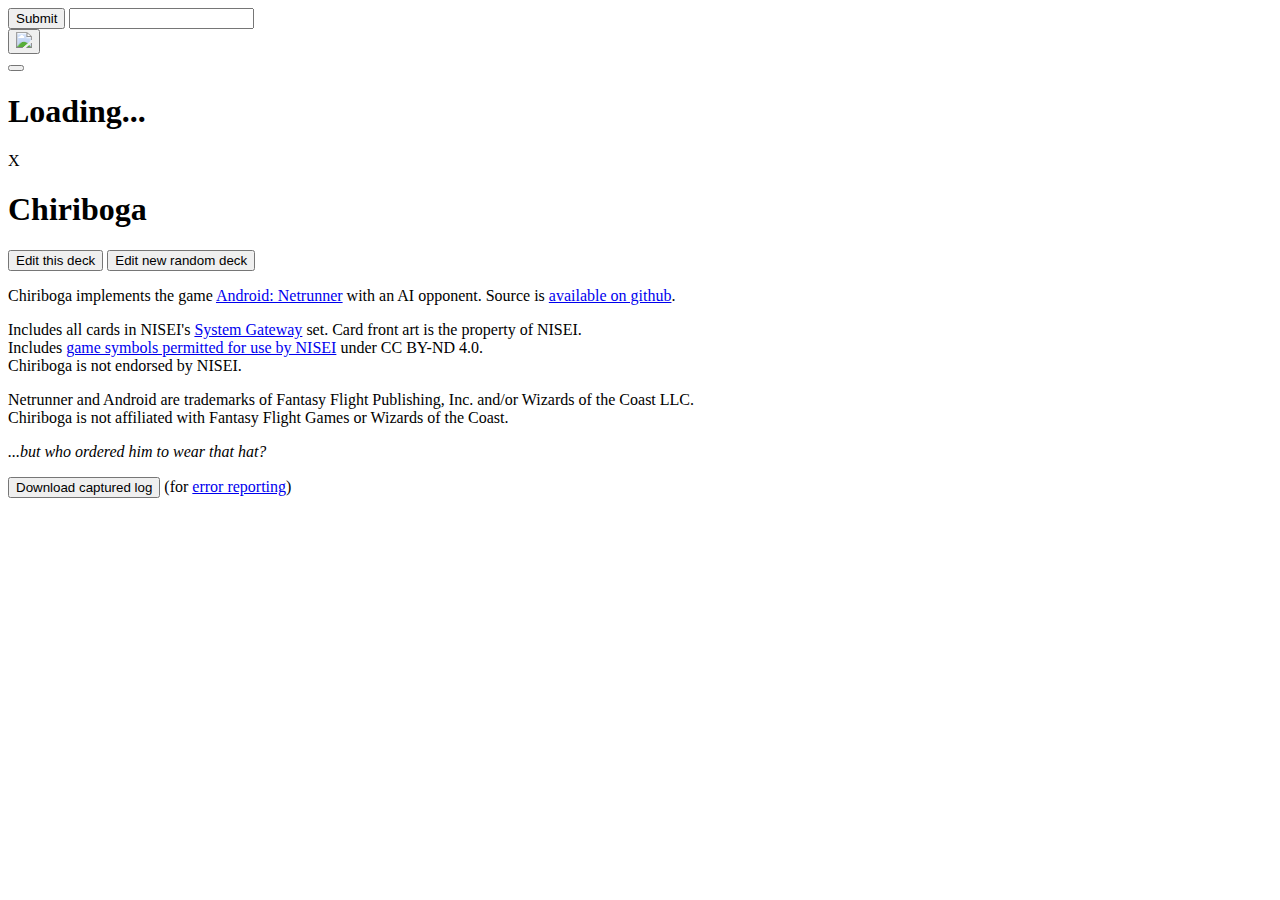
==== index.html @ 1ff3f485 "Fix for Malapert AI, Ballista crash and more" ====
<!DOCTYPE html>
<html>
	<head>
		<meta charset="utf-8">
		<title>Chiriboga</title>
		<link href="images/favicon.ico" rel="icon">
		<link rel="stylesheet" href="style.css" />
		<script src="jquery/jquery-3.2.1.min.js"></script>
		<script src="cardrenderer/pixi.min.js"></script>
		<script src="cardrenderer/pixi-particles.min.js"></script>
		<script src="cardrenderer/particlesystems.js"></script>
		<script src="cardrenderer/cardrenderer.js"></script>
		<script src="deck/lz-string.min.js"></script>
		<script src="deck/seedrandom.min.js"></script>
		<script src="init.js"></script>
		<script src="phase.js"></script>
		<script src="command.js"></script>
		<script src="checks.js"></script>
		<script src="mechanics.js"></script>
		<script src="utility.js"></script>
		<script src="sets/systemgateway.js"></script>
		<script src="sets/tutorial.js"></script>
		<!-- <script src="sets/coreset.js"></script> -->
		<script src="sets/cheat.js"></script>
		<script src="decks.js"></script>
		<script src="runcalculator.js"></script>
		<!-- <script src="rl.js"></script> -->
		<script src="ai_corp.js"></script>
		<script src="ai_runner.js"></script>
	</head>

	<body id="body" onload="Init();">
		<div id="contentcontainer" class="content">
			<div id="output"></div>
			<form id="cmdform">
				<input type="submit" value="Submit">
				<span id="turnphase"></span>
				<input id="command" type="text" value="">
			</form>
		</div>
		<div id="menubar"><button onclick="$('#menu').css('display','flex'); if (document.fullscreen) document.exitFullscreen(); $('.fullscreen-button').show();"><img src="images/chiriboga_withtext.png"></button></div>
		<div id="header"></div>
		<button class="fullscreen-button" onclick="document.getElementById('body').requestFullscreen({ navigationUI: 'hide' }); $('.fullscreen-button').hide();"></button>
		<div id="fps"></div>
		<div id="footer"></div>
		<div id="modal" class="modal">
			<div id="modalcontent" class="modal-content"></div>
		</div>
		<div id="history-wrapper">
			<div id="history"></div>
		</div>
		<div id="loading" class="modal" style="display:flex;">
			<div class="modal-content-inactive"><h1 id="loading-text">Loading...<h1></div>
		</div>
		<div id="menu" class="modal">
			<div id="menucontent" class="modal-content-inactive">
				<span onclick="$('#menu').css('display','none');" class="close-cross">X</span>
				<h1>Chiriboga</h1>
				<button id="editdeck" onclick="window.location.href='decklauncher.html';" class="button">Edit this deck</button>
				<button onclick="window.location.href='decklauncher.html';" class="button">Edit new random deck</button>
				<p>Chiriboga implements the game <a href="https://nisei.net/about/netrunner/">Android: Netrunner</a> with an AI opponent. Source is <a href="https://github.com/bobtheuberfish/chiriboga">available on github</a>.</p>
				<p>Includes all cards in NISEI's <a href="https://nisei.net/products/system-gateway/">System Gateway</a> set. Card front art is the property of NISEI.<br/>
				Includes <a href="https://nisei.net/about/nisei-visual-assets/">game symbols permitted for use by NISEI</a> under CC BY-ND 4.0.<br/>
				Chiriboga is not endorsed by NISEI.</p>
				<p>Netrunner and Android are trademarks of Fantasy Flight Publishing, Inc. and/or Wizards of the Coast LLC.<br/>
				Chiriboga is not affiliated with Fantasy Flight Games or Wizards of the Coast.</p>
				<p><em>...but who ordered him to wear that hat?</em></p>
				<button onclick="DownloadCapturedLog();" class="button">Download captured log</button> (for <a href="https://github.com/bobtheuberfish/chiriboga/issues">error reporting</a>)
				<br/><br/>
			</div>
		</div>
	</body>
</html>
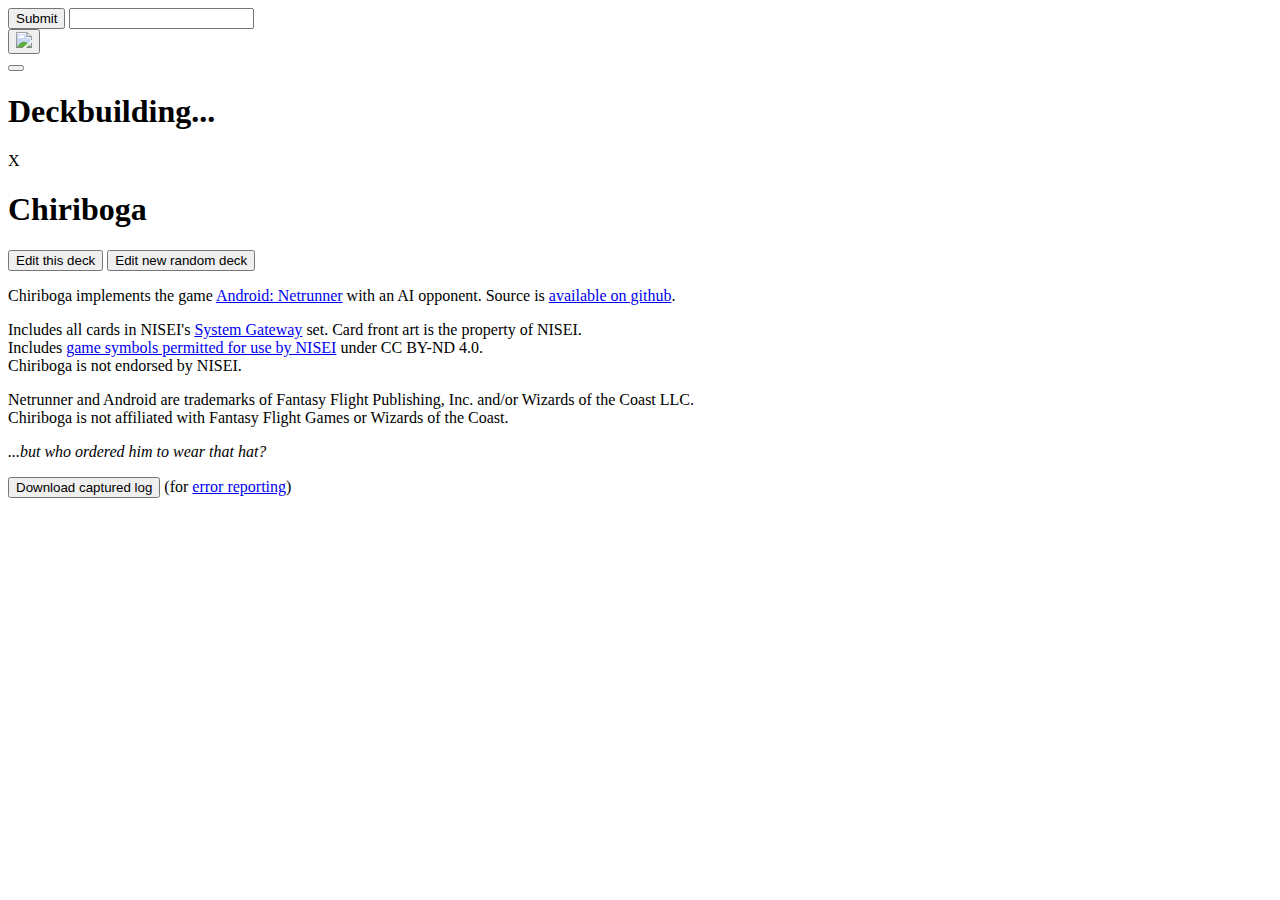
==== commit aa22da0c: "Add manifest" ====
--- a/index.html
+++ b/index.html
@@ -2,9 +2,11 @@
 <html>
 	<head>
 		<meta charset="utf-8">
+		<meta name="viewport" content="width=device-width, initial-scale=1">
 		<title>Chiriboga</title>
 		<link href="images/favicon.ico" rel="icon">
 		<link rel="stylesheet" href="style.css" />
+		<link rel="manifest" href="manifest.json">
 		<script src="jquery/jquery-3.2.1.min.js"></script>
 		<script src="cardrenderer/pixi.min.js"></script>
 		<script src="cardrenderer/pixi-particles.min.js"></script>
@@ -50,7 +52,7 @@
 			<div id="history"></div>
 		</div>
 		<div id="loading" class="modal" style="display:flex;">
-			<div class="modal-content-inactive"><h1 id="loading-text">Loading...<h1></div>
+			<div class="modal-content-inactive"><h1 id="loading-text">Deckbuilding...<h1></div>
 		</div>
 		<div id="menu" class="modal">
 			<div id="menucontent" class="modal-content-inactive">
